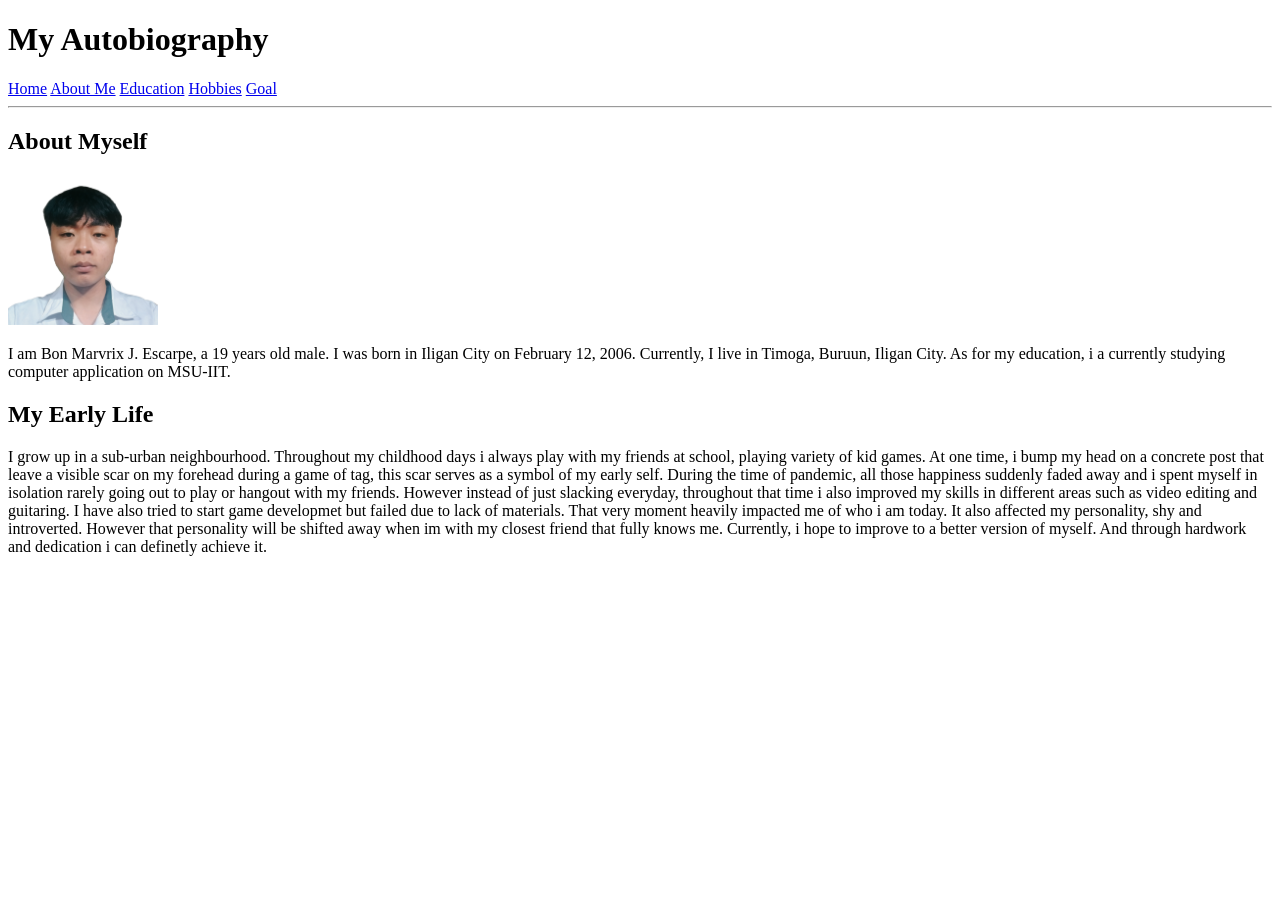
==== aboutme.html @ 9c33d211 "Add files via upload" ====
<!DOCTYPE html>
<html>

<head>
    <title>My Autobiography</title>

<body>
    <h1>My Autobiography</h1>
    <a href="index.html">Home</a>
    <a href="aboutme.html"> About Me</a>
    <a href="education.html"> Education</a>
    <a href="hobbies.html"> Hobbies</a>
    <a href="goal.html"> Goal</a>

    <hr>
    <h2>About Myself</h2>
    <img src="unnamed.png" height="150">
    <p>
        I am Bon Marvrix J. Escarpe, a 19 years old male. I was born in Iligan City on February 12, 2006.
        Currently, I live in Timoga, Buruun, Iligan City. As for my education, i a currently studying computer
        application on MSU-IIT.
    </p>
    <h2>My Early Life</h2>
    <p>
        I grow up in a sub-urban neighbourhood. Throughout my childhood days i always play with my friends at school,
        playing variety of kid games. At one time, i bump my head on a concrete post that leave a visible scar on my
        forehead during a game of tag, this scar serves as a symbol of my early self. During the time of pandemic, all
        those happiness
        suddenly faded away and i spent myself in isolation rarely going out to play or hangout with my friends. However
        instead of just slacking everyday, throughout that time i also improved my skills in different areas such as
        video editing and guitaring. I have also tried to start game developmet but failed due to lack of materials.
        That very moment heavily impacted me of who i am today. It also affected my personality, shy and introverted.
        However that personality will be shifted away
        when im with my closest friend that fully knows me. Currently, i hope to improve to a better version of
        myself. And through hardwork and dedication i can definetly achieve it.
    </p>

    </head>

</html>
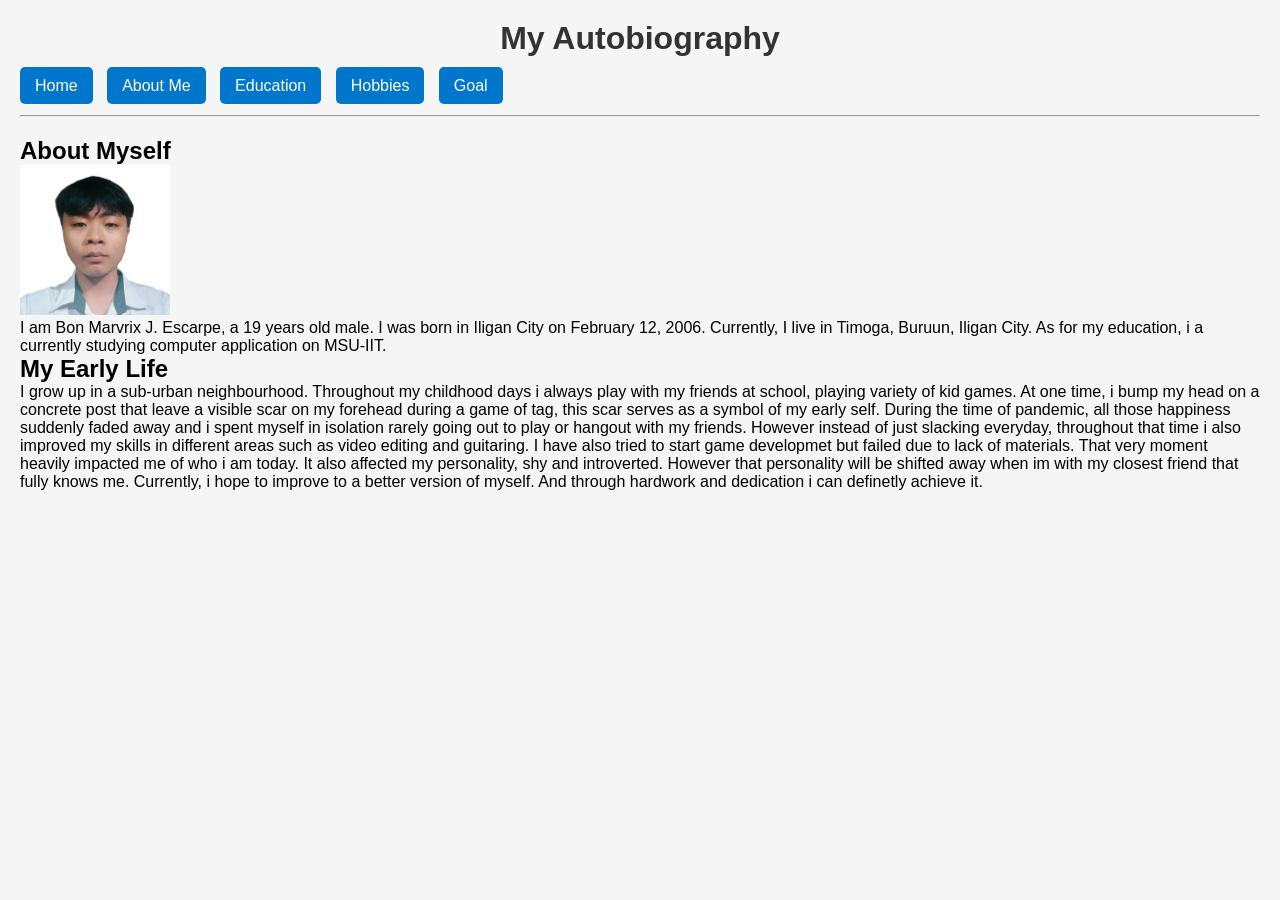
==== commit 6475e266: "Update aboutme.html" ====
--- a/aboutme.html
+++ b/aboutme.html
@@ -3,6 +3,7 @@
 
 <head>
     <title>My Autobiography</title>
+    <link rel="stylesheet" href="style.css">
 
 <body>
     <h1>My Autobiography</h1>
@@ -37,4 +38,5 @@
 
     </head>
 
-</html>+
+</html>
--- a/style.css
+++ b/style.css
@@ -0,0 +1,43 @@
+* {
+    margin: 0;
+    padding: 0;
+    box-sizing: border-box;
+    font-family: Arial, sans-serif;
+}
+
+body {
+    background-color: #f5f5f5;
+    padding: 20px;
+}
+
+h1 {
+    color: #333;
+    text-align: center;
+    margin-bottom: 20px;
+}
+
+nav a,
+a {
+    text-decoration: none;
+    padding: 10px 15px;
+    color: white;
+    background-color: #0077cc;
+    border-radius: 5px;
+    margin-right: 10px;
+    transition: 0.3s;
+}
+
+nav a:hover,
+a:hover {
+    background-color: #005fa3;
+}
+
+hr {
+    margin: 20px 0;
+}
+
+h3 {
+    text-align: center;
+    color: #444;
+    margin-top: 20px;
+}
